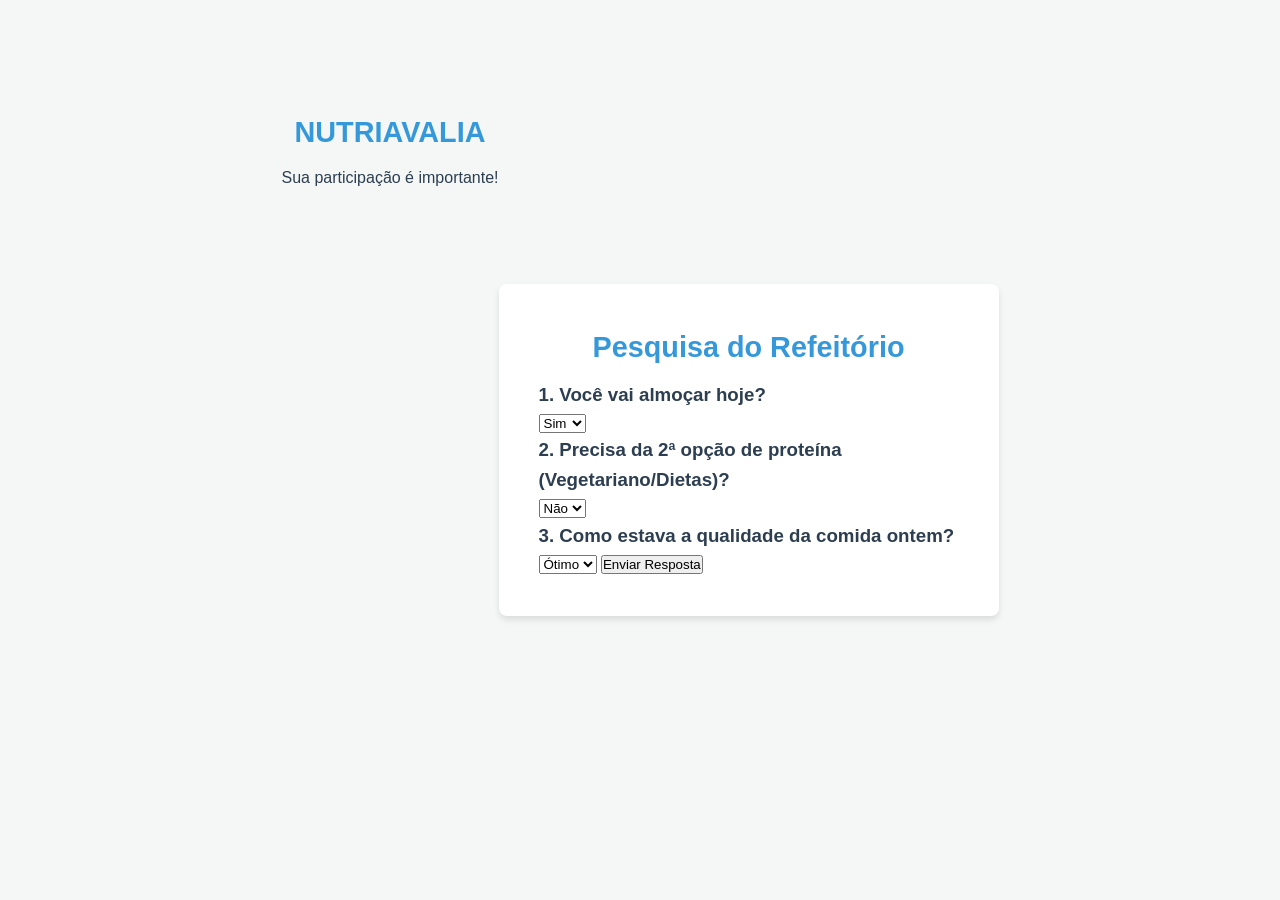
==== index.html @ 7a5f692b "mudanças do bd" ====
<!DOCTYPE html>
<html lang="pt-BR">
<head>
    <meta charset="UTF-8">
    <title>Refeitório - Pesquisa</title>
    <link rel="stylesheet" href="style.css">
</head>
<body>
       <header id="cabeçalho">
        <h1>NUTRIAVALIA</h1>
        <P>Sua participação é importante!</P>
    </header>
    <div class="container">
        <h1>Pesquisa do Refeitório </h1>
        <form id="feedbackForm">
            <h3>1. Você vai almoçar hoje?</h3>
            <select id="vai_almocar" required>
                <option value="Sim">Sim</option>
                <option value="Não">Não</option>
            </select>

            <h3>2. Precisa da 2ª opção de proteína (Vegetariano/Dietas)?</h3>
            <select id="segunda_proteina" required>
                <option value="Não">Não</option>
                <option value="Sim">Sim</option>
            </select>

            <h3>3. Como estava a qualidade da comida ontem?</h3>
            <select id="qualidade_comida" required>
                <option value="Ótimo">Ótimo</option>
                <option value="Bom">Bom</option>
                <option value="Ruim">Ruim</option>
            </select>

            <button type="submit">Enviar Resposta</button>
        </form>
    </div>
    <script src="script.js"></script>
</body>
</html>
---- style.css ----
/* ==========================================================================
   Configurações Globais (Reset e Cores)
   ========================================================================== */
:root {
    /* Paleta de cores moderna */
    --primary-color: #3498db;    /* Azul para botões e destaques */
    --primary-hover: #2980b9;    /* Azul escuro para hover */
    --bg-color: #f4f7f6;         /* Cinza muito claro para o fundo */
    --card-color: #ffffff;       /* Branco para o fundo do formulário */
    --text-color: #2c3e50;       /* Cinza escuro para textos */
    --text-secondary: #7f8c8d;   /* Cinza médio para subtítulos */
    --border-color: #dcdde1;     /* Cinza claro para bordas */
    --success-color: #2ecc71;    /* Verde para feedback positivo */
    
    /* Espaçamentos e bordas */
    --radius: 8px;
    --shadow: 0 4px 6px rgba(0, 0, 0, 0.1);
    --transition: all 0.3s ease;
}

* {
    margin: 0;
    padding: 0;
    box-sizing: border-box; /* Garante que padding não altere o tamanho final */
}

body {
    font-family: 'Segoe UI', Tahoma, Geneva, Verdana, sans-serif;
    background-color: var(--bg-color);
    color: var(--text-color);
    line-height: 1.6;
    display: flex;
    justify-content: center;
    align-items: center;
    min-height: 100vh; /* Centraliza verticalmente na tela */
    padding: 20px;
}

/* ==========================================================================
   Container Principal (O "Card" do formulário)
   ========================================================================== */
#cabeçalho {
    text-align: center;
    margin-bottom: 600px;
}
.container {
    background-color: var(--card-color);
    width: 100%;
    max-width: 500px; /* Largura máxima confortável */
    padding: 40px;
    border-radius: var(--radius);
    box-shadow: var(--shadow);
    transition: var(--transition);
}

/* Efeito sutil ao passar o mouse no card (desktop) */
.container:hover {
    box-shadow: 0 8px 15px rgba(0, 0, 0, 0.15);
}

/* ==========================================================================
   Tipografia e Títulos
   ========================================================================== */
h1 {
    font-size: 1.8rem;
    text-align: center;
    color: var(--primary-color);
    margin-bottom: 10px;
    font-weight: 700;
}

/* Subtítulo ou descrição
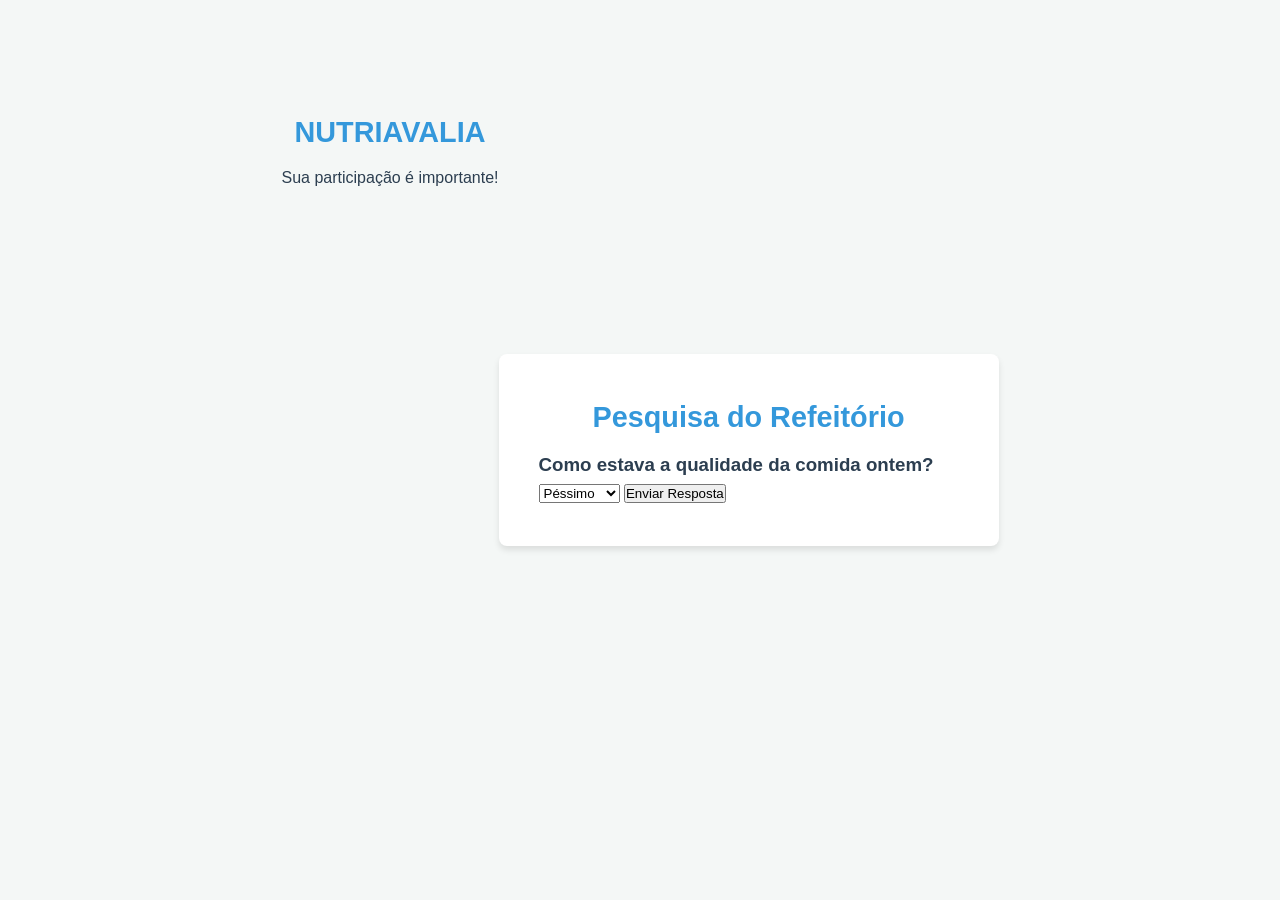
==== commit a09dc453: "mudança" ====
--- a/index.html
+++ b/index.html
@@ -13,23 +13,13 @@
     <div class="container">
         <h1>Pesquisa do Refeitório </h1>
         <form id="feedbackForm">
-            <h3>1. Você vai almoçar hoje?</h3>
-            <select id="vai_almocar" required>
-                <option value="Sim">Sim</option>
-                <option value="Não">Não</option>
-            </select>
-
-            <h3>2. Precisa da 2ª opção de proteína (Vegetariano/Dietas)?</h3>
-            <select id="segunda_proteina" required>
-                <option value="Não">Não</option>
-                <option value="Sim">Sim</option>
-            </select>
-
-            <h3>3. Como estava a qualidade da comida ontem?</h3>
+            <h3>Como estava a qualidade da comida ontem?</h3>
             <select id="qualidade_comida" required>
-                <option value="Ótimo">Ótimo</option>
+                <option value="Pessimo">Péssimo</option>
+                <option value="Ruim">Ruim</option>
+                <option value="Eh">Eh...</option>
                 <option value="Bom">Bom</option>
-                <option value="Ruim">Ruim</option>
+                <option value="Excelente">Excelente</option>
             </select>
 
             <button type="submit">Enviar Resposta</button>
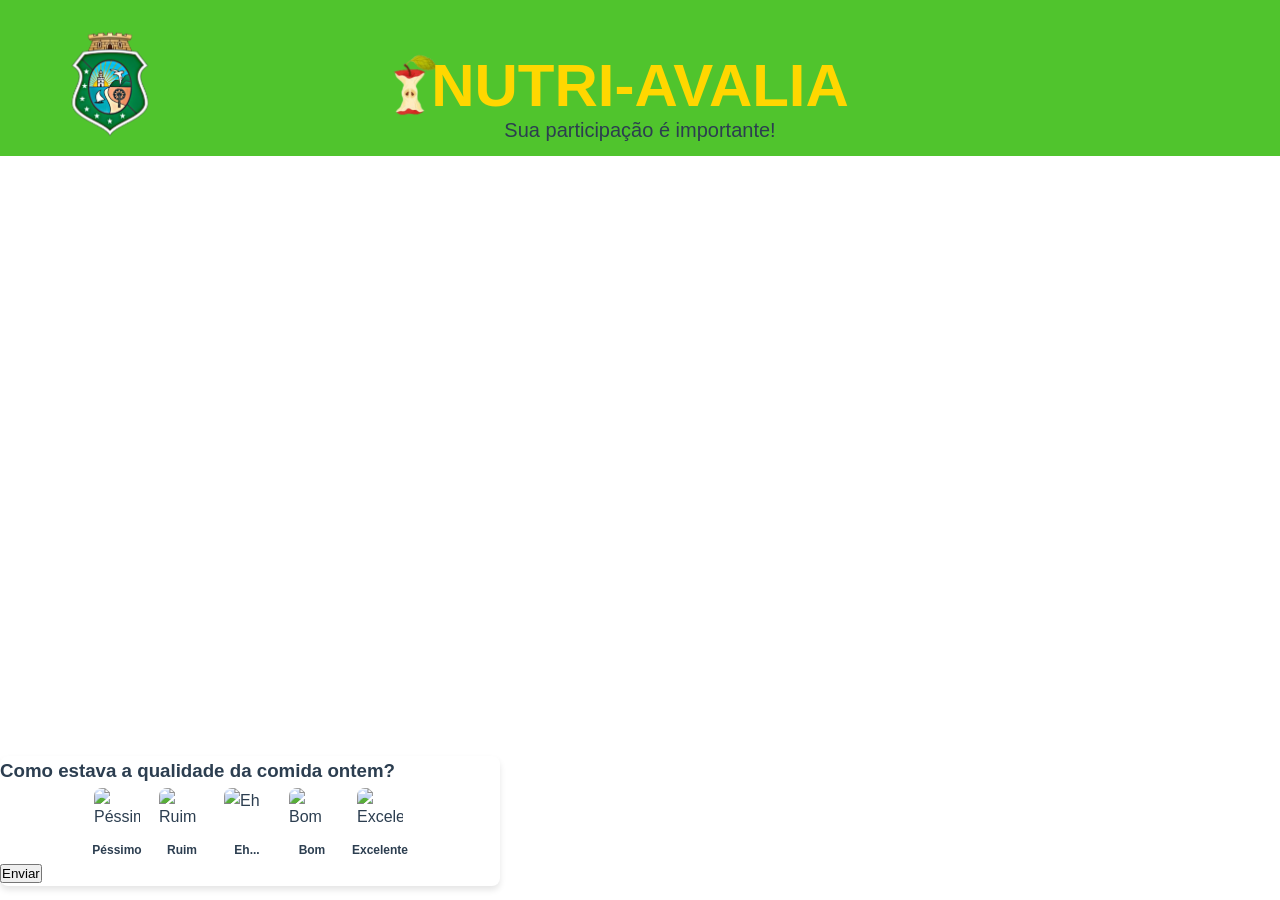
==== commit e44f2435: "mudanças significativas no banco, html e css" ====
--- a/index.html
+++ b/index.html
@@ -3,26 +3,53 @@
 <head>
     <meta charset="UTF-8">
     <title>Refeitório - Pesquisa</title>
+    <link rel="icon" href="IMG/favicon.ico" type="image/png">
     <link rel="stylesheet" href="style.css">
 </head>
 <body>
-       <header id="cabeçalho">
-        <h1>NUTRIAVALIA</h1>
-        <P>Sua participação é importante!</P>
+    <header id="cabeçalho">
+        <img  id="ceara" src="IMG/ceara.png">
+        <img id="maca" src="IMG/maça.png">
+        <h1 id="titulo"> NUTRI-AVALIA</h1>
+        <p id="subtitulo">Sua participação é importante!</p>
     </header>
     <div class="container">
-        <h1>Pesquisa do Refeitório </h1>
         <form id="feedbackForm">
             <h3>Como estava a qualidade da comida ontem?</h3>
-            <select id="qualidade_comida" required>
-                <option value="Pessimo">Péssimo</option>
-                <option value="Ruim">Ruim</option>
-                <option value="Eh">Eh...</option>
-                <option value="Bom">Bom</option>
-                <option value="Excelente">Excelente</option>
-            </select>
+     <div class="avaliacao">
 
-            <button type="submit">Enviar Resposta</button>
+    <input type="radio" name="qualidade_comida" id="Pessimo" value="Pessimo" required>
+    <label for="Pessimo">
+        <img src="img/pessimo.png" alt="Péssimo">
+        <span>Péssimo</span>
+    </label>
+
+    <input type="radio" name="qualidade_comida" id="Ruim" value="Ruim">
+    <label for="Ruim">
+        <img src="img/ruim.png" alt="Ruim">
+        <span>Ruim</span>
+    </label>
+
+    <input type="radio" name="qualidade_comida" id="Eh" value="Eh">
+    <label for="Eh">
+        <img src="img/eh.png" alt="Eh">
+        <span>Eh...</span>
+    </label>
+
+    <input type="radio" name="qualidade_comida" id="Bom" value="Bom">
+    <label for="Bom">
+        <img src="img/bom.png" alt="Bom">
+        <span>Bom</span>
+    </label>
+
+    <input type="radio" name="qualidade_comida" id="Excelente" value="Excelente">
+    <label for="Excelente">
+        <img src="img/excelente.png" alt="Excelente">
+        <span>Excelente</span>
+    </label>
+
+</div>
+     <button type="submit">Enviar</button>
         </form>
     </div>
     <script src="script.js"></script>
--- a/style.css
+++ b/style.css
@@ -3,14 +3,14 @@
    ========================================================================== */
 :root {
     /* Paleta de cores moderna */
-    --primary-color: #3498db;    /* Azul para botões e destaques */
-    --primary-hover: #2980b9;    /* Azul escuro para hover */
+    --primary-color: #65ac69;    /* Azul para botões e destaques */
+    --primary-hover: #399147;    /* Azul escuro para hover */
     --bg-color: #f4f7f6;         /* Cinza muito claro para o fundo */
     --card-color: #ffffff;       /* Branco para o fundo do formulário */
     --text-color: #2c3e50;       /* Cinza escuro para textos */
-    --text-secondary: #7f8c8d;   /* Cinza médio para subtítulos */
-    --border-color: #dcdde1;     /* Cinza claro para bordas */
-    --success-color: #2ecc71;    /* Verde para feedback positivo */
+    --text-secondary: #6b9b75;   /* Cinza médio para subtítulos */
+    --border-color: #16aa1e;     /* Cinza claro para bordas */
+    --success-color: #0c7237;    /* Verde para feedback positivo */
     
     /* Espaçamentos e bordas */
     --radius: 8px;
@@ -29,7 +29,7 @@
     background-color: var(--bg-color);
     color: var(--text-color);
     line-height: 1.6;
-    display: flex;
+    display:contents;
     justify-content: center;
     align-items: center;
     min-height: 100vh; /* Centraliza verticalmente na tela */
@@ -42,17 +42,40 @@
 #cabeçalho {
     text-align: center;
     margin-bottom: 600px;
+    background-color:rgb(80, 196, 45);
+    text-align: center;
+    padding: 10px;
 }
+
 .container {
     background-color: var(--card-color);
     width: 100%;
     max-width: 500px; /* Largura máxima confortável */
-    padding: 40px;
     border-radius: var(--radius);
     box-shadow: var(--shadow);
     transition: var(--transition);
 }
 
+#ceara{
+    width:200px;
+    margin-bottom: -125px;
+    margin-right: 3000px;
+}
+#maca{
+    width: 60px;
+    margin-bottom: -33px;
+    margin-left: -450px;
+}
+#titulo{
+    color: gold;
+    font-size: 60px;
+    margin-top: -64px;
+}
+#subtitulo{
+    align-self: center;
+    margin-top: -30px;
+    font-size: 20px;
+}
 /* Efeito sutil ao passar o mouse no card (desktop) */
 .container:hover {
     box-shadow: 0 8px 15px rgba(0, 0, 0, 0.15);
@@ -69,4 +92,41 @@
     font-weight: 700;
 }
 
-/* Subtítulo ou descrição+/* ==========================================================================
+   Formulário e Inputs
+   ========================================================================== */
+   .avaliacao {
+    display: flex;
+    justify-content: center;
+    gap: 15px;
+}
+
+.avaliacao input {
+    display: none;
+}
+
+.avaliacao label {
+    display: flex;
+    flex-direction: column;
+    align-items: center;
+    cursor: pointer;
+}
+
+.avaliacao img {
+    width: 50px;
+    height: 50px;
+    border: 2px solid transparent;
+    border-radius: 10px;
+    transition: 0.2s;
+}
+
+.avaliacao span {
+    margin-top: 5px;
+    font-size: 12px;
+    font-weight: bold;
+}
+
+.avaliacao input:checked + label img {
+    border-color: #4CAF50;
+    transform: scale(1.1);
+}
